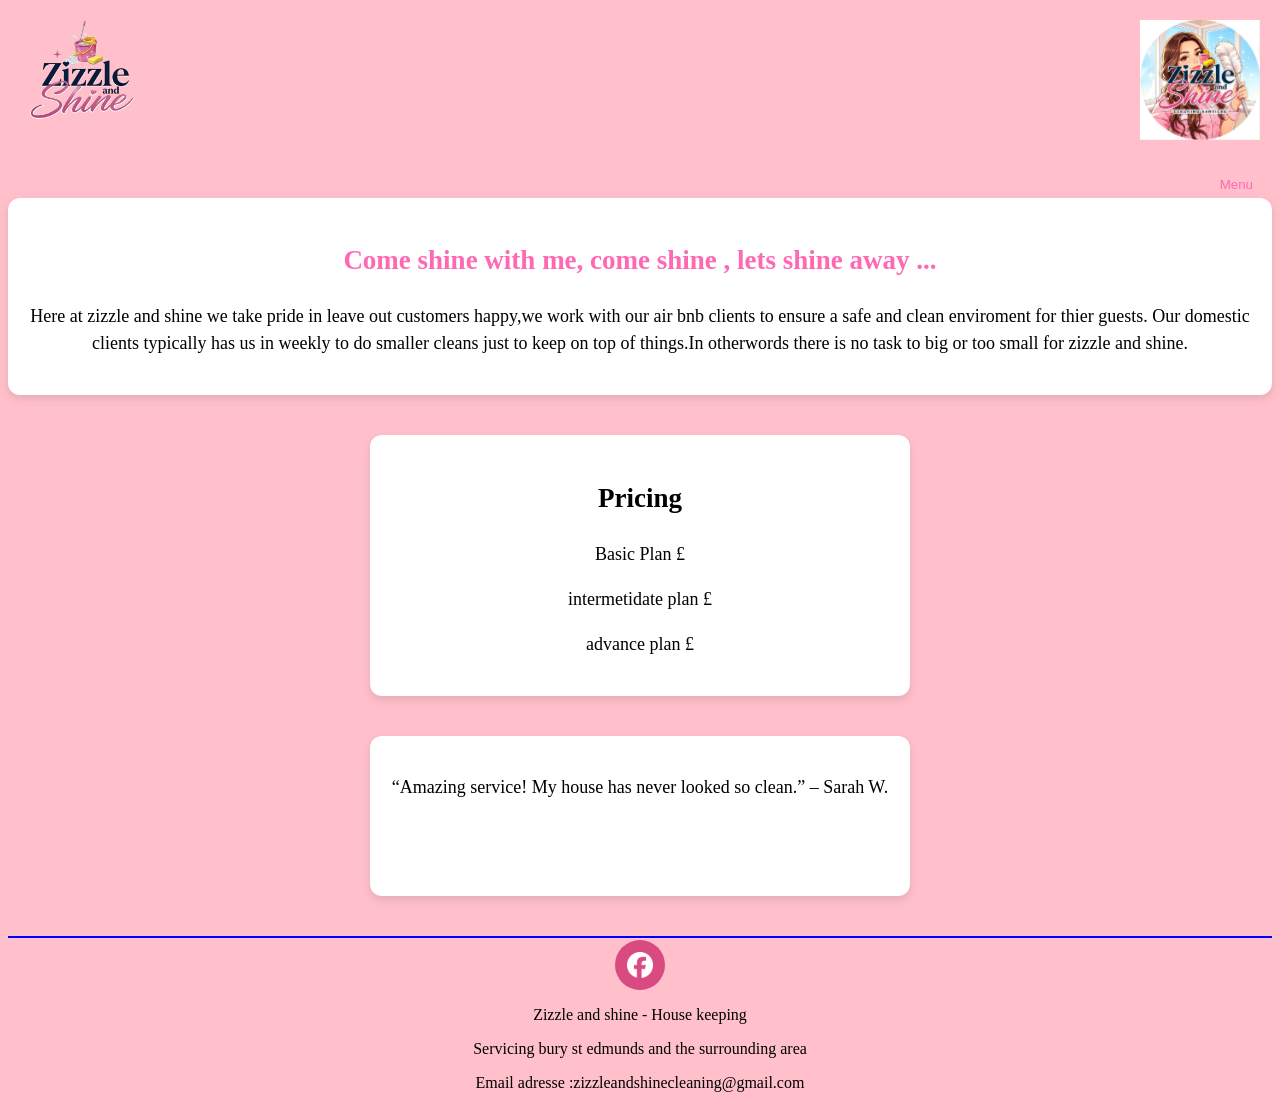
==== index.html @ c2c5a7d1 "Rename Sophie_Cleaning_website.html to index.html" ====
<html>
<!DOCTYPE html>
<html lang ="en">
<head>
<meta charset="UTF-8">
<meta name="viewport" content="width=device-width, initial-scale=1.0">
<title> Zizzle And Shine </title>
<link rel="stylesheet" href="Sophie_cleaning_css_stylesheet.css">
</head>
<body class="body">
    <div>
<header>
    <img src="img/logo2.jpg" alt="Logo" class="floating-logo"></2.jpg>
<div style="text-align:left;">
</div>
<img class="logonobg" src="img/logonobg.png" alt="logonobg">
</div>
</div>
</header>
</div>
<div style="text-align:left;">
</div>

 <div class="dropdown" style="float:right;">
<button class="dropbtn">Menu</button>
<div class="dropdown-content"style="float:right;">
<a href="Sophie_Cleaning_website.html">Home</a>
<a href="Sophie_cleaning_gallery.html">Gallery</a>
<a href="contact_page.html">Contact Us</a></div>
</div>
<div class="body-content">
    <div class="sloganContainer">
<h2 " style="font-family:Times New Roman; color:hotpink"> Come shine with me,  come shine , lets shine away ... </h2>
<p >Here at zizzle and shine we take pride in leave out customers happy,we work with our air bnb clients to ensure a safe and clean enviroment for thier guests. Our domestic clients typically has us in weekly to do smaller cleans just to keep on top of things.In otherwords there is no task to big or too small for zizzle and shine.</p>
    </div>
<div class="priceContainer">
<h2>Pricing</h2>
<p>
<span class="item-name">Basic Plan</span>
<span class="item-price">£</span>
</p>
<p>
<span class="item-name">intermetidate plan</span>
<span class="item-price">£</span>
</p>
<p>
<span class="item-name">advance plan</span>
<span class="item-price">£</span>
</p>
</div>
</div>
</div>
<div class="review-widget">
    <p id="reviewText"></p>
</div>
<script>
const reviews = [
    "“Amazing service! My house has never looked so clean.” – Sarah W.",
    "“Reliable, friendly, and thorough. Highly recommend!” – James P.",
    "“Fantastic attention to detail. Will definitely book again.” – Emily R.",
    "“Professional and efficient. Five stars from me.” – Mark T."
];

let index = 0;
const reviewText = document.getElementById("reviewText");

function showReview() {
    reviewText.classList.remove("show");

    setTimeout(() => {
        reviewText.textContent = reviews[index]; 
        reviewText.classList.add("show"); 
        index = (index + 1) % reviews.length; 
    }, 1000); 
}

// Start the rotation
showReview();
setInterval(showReview, 5000); // change every 5 seconds
</script>
<footer class="footer">
<a href="https://www.facebook.com/share/1BxXmyzWGZ/?mibextid=wwXlfr" class="facebook-circle" target="_blank">
    <img src="img/Facebook_Logo_Secondary.png" alt="Facebook">
</a>
<p>Zizzle and shine - House keeping
 </p>
 <p>Servicing bury st edmunds and the surrounding area</p>
  <p>Email adresse :zizzleandshinecleaning@gmail.com</p>


</footer>

</body>
</html>
---- Sophie_cleaning_css_stylesheet.css ----
.body{background-color: pink;}
.footer{text-align: center;
border-top: 2px solid blue;}
.body-content{ text-align: center;}
.dropbtn{
	background-color: pink;
	color:hotpink;
	padding: 19px;
	font: 16px;
	border: none;
	
}
.dropdown{
	position: relative;
	display: inline-block;
	
}
.dropdown-content{
	display: none;
	position: absolute;
	right: 0;
	background-color: pink;
	min-width: 160px;
	box-shadow: 0px 8px 16px 0px
	rgba(0,0,0,0.2);
	z-index: 1;
}
.dropdown-content a{
	color: black;
	padding: 12px 16px;
	text-decoration:none;
	display:block;	
}
.dropdown-content a:hover
{background-color: pink}
.dropdown:hover .dropdown-content
{display:block;}
.dropdown:hover .dropbtn{background-color: pink}
h1{
text-align: center;}

.contactfrm{
align: center;}
/* Background */
.pink-bg {
    background-color: pink;
}

/* Title styling */
.title-left {
    text-align: left;
}
.title-blue {
    font-family: 'Brush Script MT', cursive;
    color: darkblue;
}
.title-pink {
    font-family: 'Brush Script MT', cursive;
    color: #d84a80;
}

/* GALLERY CONTAINER */
.gallery-container {
    display: grid;
    grid-template-columns: repeat(auto-fit, minmax(250px, 1fr));
    gap: 20px;
    padding: 20px;
}

/* IMAGES */
.gallery-container img {
    width: 100%;
    height: 250px;
    object-fit: cover;
    border-radius: 12px;
    transition: transform 0.3s ease;
}

/* Hover zoom effect */
.gallery-container img:hover {
    transform: scale(1.05);
}

/* MOBILE: horizontal scroll */
@media (max-width: 600px) {
    .gallery-container {
        display: flex;
        overflow-x: auto;
        gap: 15px;
        padding: 10px;
        scroll-snap-type: x mandatory;
    }

    .gallery-container figure {
        min-width: 80%;
        scroll-snap-align: center;
    }

    .gallery-container img {
        height: 220px;
    }
}
/* Floating Logo */
/* Floating Logo */
.floating-logo {
    position: fixed;
    right: 20px;
    top: 20px;
    width: 120px;      /* controls size */
    height: auto;      /* keeps proportions */
    max-width: 25vw;   /* responsive scaling */
    z-index: 9999;
    cursor: pointer;
    transition: transform 0.3s ease;
}

/* Hover effect */
.floating-logo:hover {
    transform: scale(1.1);
}

/* Mobile adjustments */
@media (max-width: 600px) {
    .floating-logo {
        width: 80px;   /* smaller on mobile */
        right: 10px;
        bottom: 10px;
    }
}
/* Form container */
#zizzleEnquiries {
    max-width: 500px;        /* keeps it nicely sized on desktop */
    margin: 0 auto;          /* centres the form */
    padding: 20px;
    background: white;
    border-radius: 12px;
    box-shadow: 0 4px 10px rgba(0,0,0,0.1);
}

/* Input + textarea styling */
#zizzleEnquiries input,
#zizzleEnquiries textarea {
    width: 100%;             /* makes them fit the screen */
    padding: 12px;
    margin-bottom: 15px;
    border: 1px solid #ccc;
    border-radius: 8px;
    font-size: 16px;
    box-sizing: border-box;  /* prevents overflow */
}

/* Textarea height */
#zizzleEnquiries textarea {
    min-height: 120px;
    resize: vertical;        /* allow user to resize if needed */
}

/* Submit button */
#zizzleEnquiries button {
    width: 100%;
    padding: 12px;
    background: #d84a80;
    color: white;
    border: none;
    border-radius: 8px;
    font-size: 18px;
    cursor: pointer;
    transition: background 0.3s ease;
}

#zizzleEnquiries button:hover {
    background: #b83c6a;
}

/* Mobile responsiveness */
@media (max-width: 600px) {
    #zizzleEnquiries {
        padding: 15px;
        max-width: 90%;
    }

    #zizzleEnquiries input,
    #zizzleEnquiries textarea {
        font-size: 15px;
    }

    #zizzleEnquiries button {
        font-size: 16px;
    }
}
/* Review Widget Container */
.review-widget {
    max-width: 500px;
    margin: 40px auto;
    padding: 20px;
    background: white;
    border-radius: 12px;
    box-shadow: 0 4px 10px rgba(0,0,0,0.1);
    text-align: center;
    font-size: 18px;
    line-height: 1.5;
    min-height: 120px;
    position: relative;
}

/* Fade animation */
.fade {
    opacity: 0;
    transition: opacity 1s ease-in-out;
}

.fade.show {
    opacity: 1;
}

/* Mobile adjustments */
@media (max-width: 600px) {
    .review-widget {
        font-size: 16px;
        padding: 15px;
        margin: 20px;
    }
}
/* Pink Circle Facebook Button */
.facebook-circle {
    width: 50px;
    height: 50px;
    background: #d84a80;
    border-radius: 50%;
    display: flex;
    align-items: center;
    justify-content: center;
    transition: background 0.3s ease, transform 0.3s ease;
    margin-top: 5px;
    margin:2px auto;
}

.facebook-circle img {
    width: 26px;
    height: 26px;
    filter: brightness(0) invert(1); /* makes icon white */
}

.facebook-circle:hover {
    background: #b83c6a;
    transform: scale(1.1);
}

/* Mobile */
@media (max-width: 600px) {
    .facebook-circle {
        width: 40px;
        height: 40px;
    }

    .facebook-circle img {
        width: 22px;
        height: 22px;
    }
}


/* homepage */
.priceContainer {  max-width: 500px;
    margin: 40px auto;
    padding: 20px;
    background: white;
    border-radius: 12px;
    box-shadow: 0 4px 10px rgba(0,0,0,0.1);
    text-align: center;
    font-size: 18px;
    line-height: 1.5;
    min-height: 120px;
    position: relative;
    font-family:cursive;

}
.logonobg { 
   width: 150px;
  height:auto;
  max-width:100%;


}
.sloganContainer{
      margin: 40px auto;
    padding: 20px;
    background: white;
    border-radius: 12px;
    box-shadow: 0 4px 10px rgba(0,0,0,0.1);
    text-align: center;
    font-size: 18px;
    line-height: 1.5;
    min-height: 120px;
    position: relative;
    font-family:cursive;

}
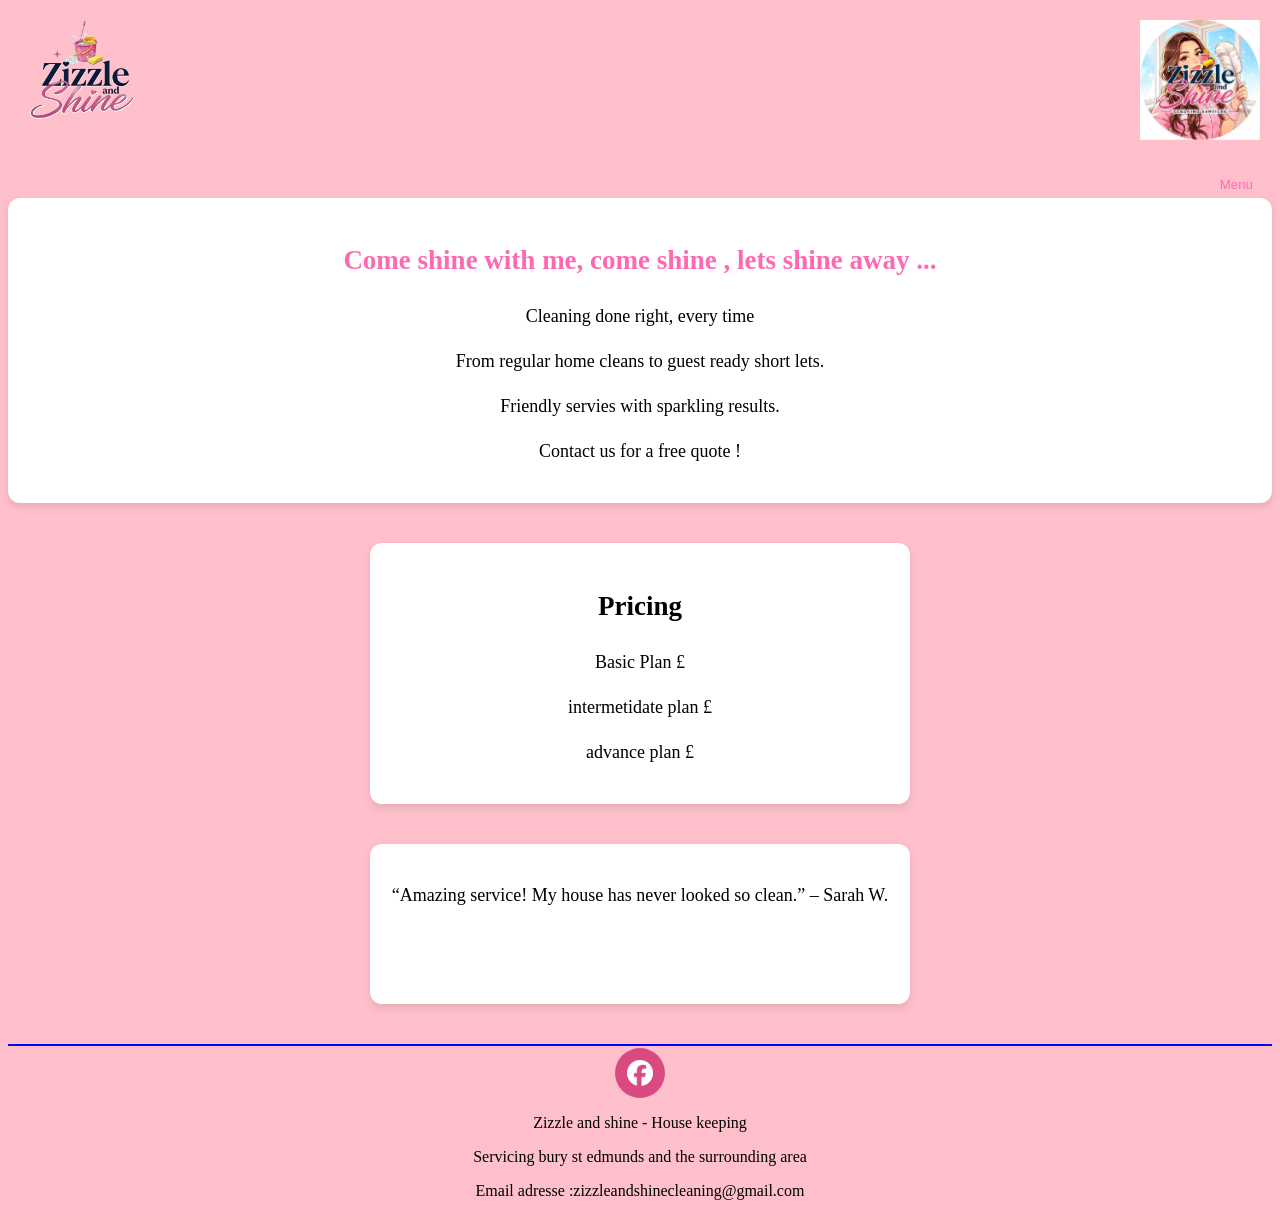
==== commit 1b0fc371: "Update index.html" ====
--- a/index.html
+++ b/index.html
@@ -24,14 +24,17 @@
  <div class="dropdown" style="float:right;">
 <button class="dropbtn">Menu</button>
 <div class="dropdown-content"style="float:right;">
-<a href="Sophie_Cleaning_website.html">Home</a>
+<a href="index">Home</a>
 <a href="Sophie_cleaning_gallery.html">Gallery</a>
 <a href="contact_page.html">Contact Us</a></div>
 </div>
 <div class="body-content">
     <div class="sloganContainer">
 <h2 " style="font-family:Times New Roman; color:hotpink"> Come shine with me,  come shine , lets shine away ... </h2>
-<p >Here at zizzle and shine we take pride in leave out customers happy,we work with our air bnb clients to ensure a safe and clean enviroment for thier guests. Our domestic clients typically has us in weekly to do smaller cleans just to keep on top of things.In otherwords there is no task to big or too small for zizzle and shine.</p>
+<p>Cleaning done right, every time</p>
+        <p>From regular home cleans to guest ready short lets.</p>
+        <p>Friendly servies with sparkling results.</p>
+        <p>Contact us for a free quote !</p>
     </div>
 <div class="priceContainer">
 <h2>Pricing</h2>
